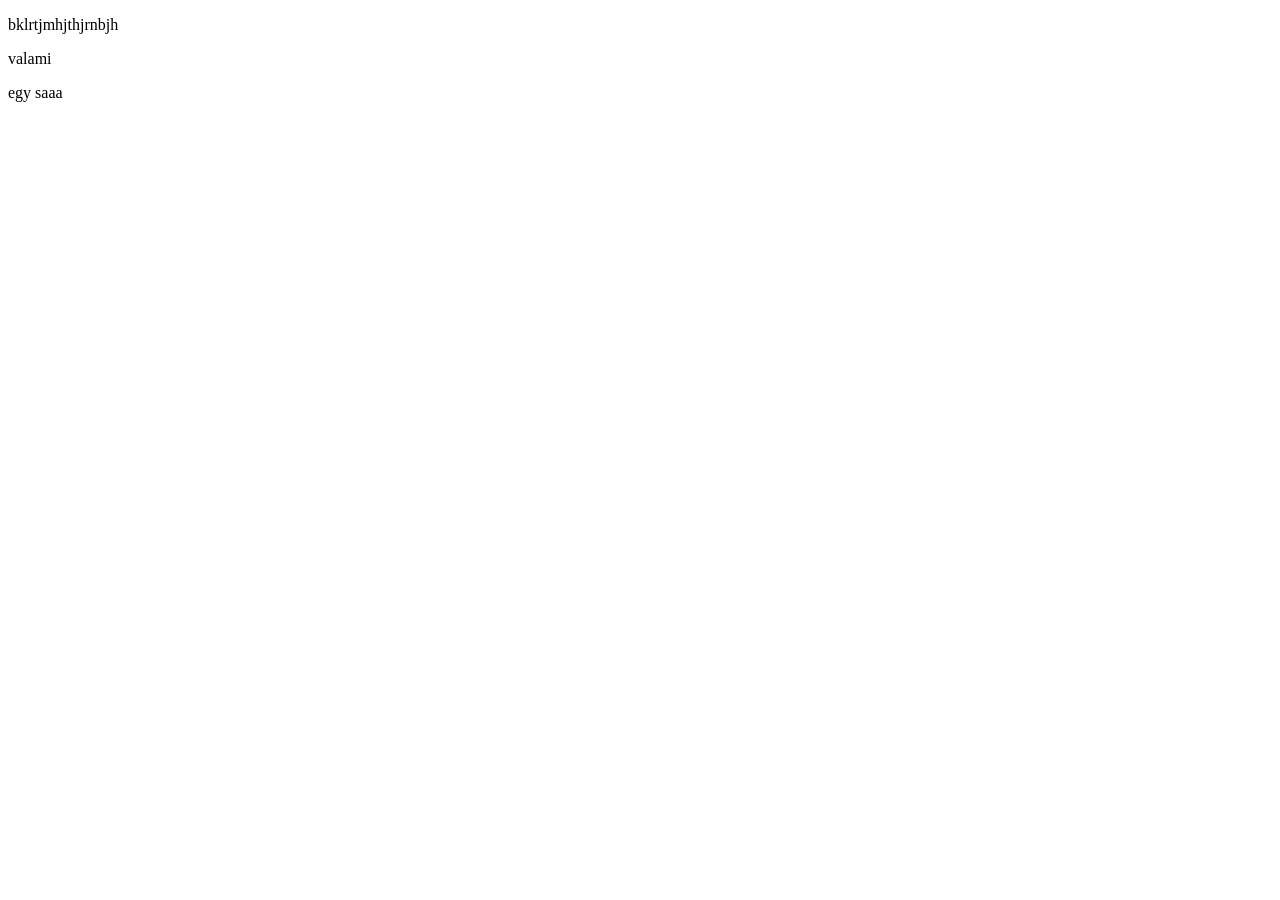
==== index.html @ 7c6e290a "alma" ====
<!DOCTYPE html>
<html lang="en">
<head>
    <meta charset="UTF-8">
    <meta name="viewport" content="width=device-width, initial-scale=1.0">
    <title>Document</title>
</head>
<body>
    <p>bklrtjmhjthjrnbjh</p>
    <p>valami</p>
    <p>egy saaa</p>
</body>
</html>
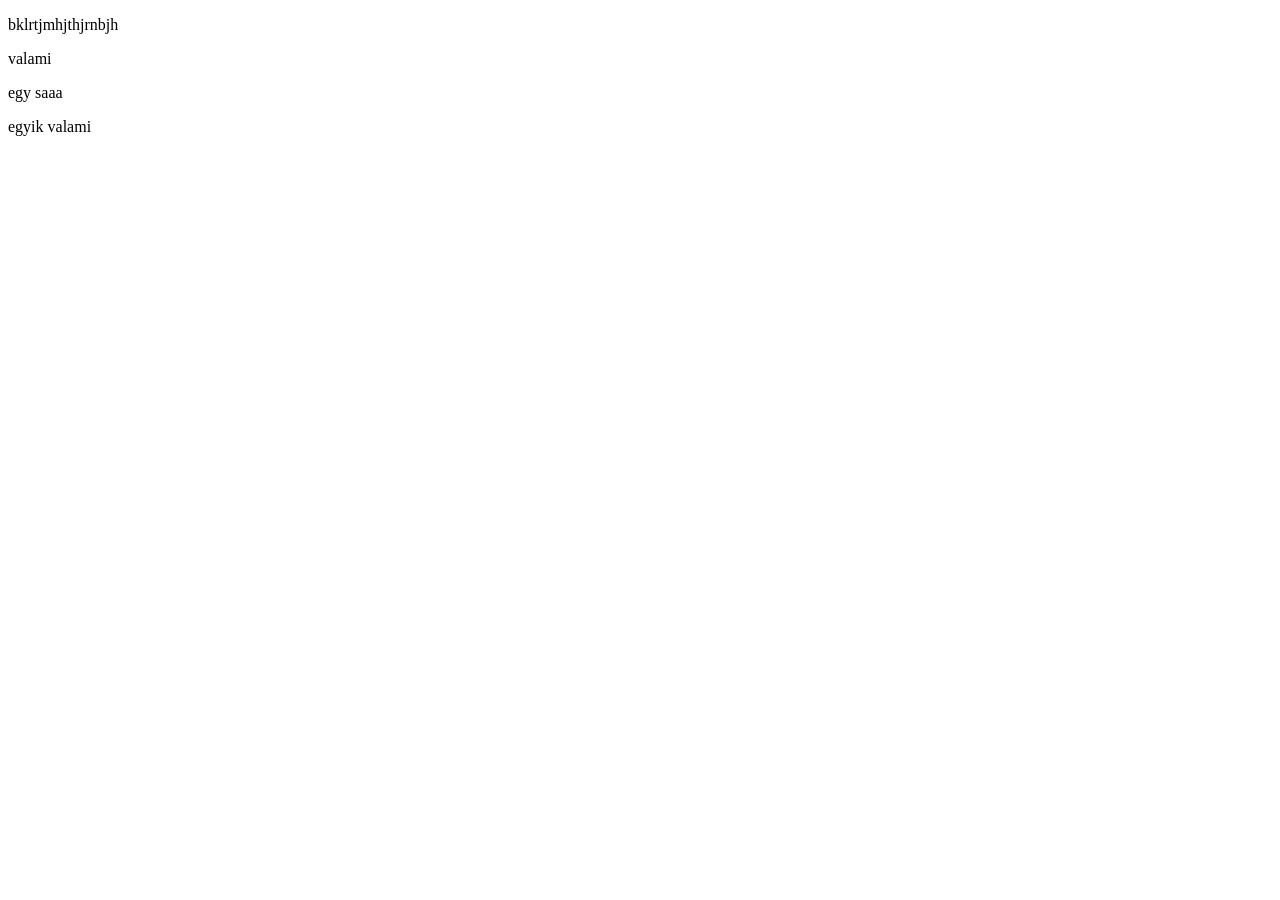
==== commit 17c21be9: "Merge branch 'main' of https://github.com/Brigi-afk/kozos_munka_csabival" ====
--- a/index.html
+++ b/index.html
@@ -9,5 +9,6 @@
     <p>bklrtjmhjthjrnbjh</p>
     <p>valami</p>
     <p>egy saaa</p>
+    <p>egyik valami</p>
 </body>
 </html>
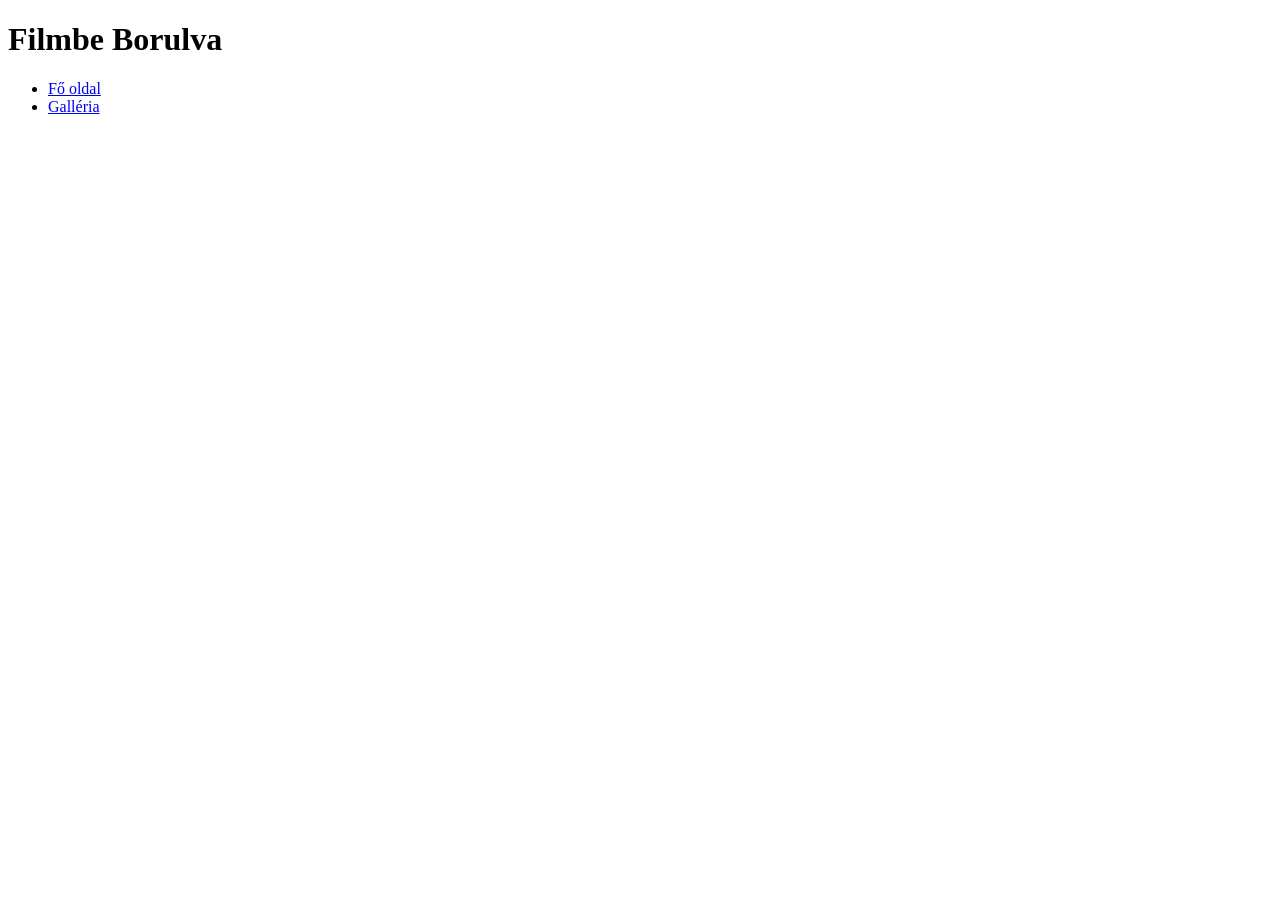
==== commit 1f85d685: "galleria es index elkezdese" ====
--- a/index.html
+++ b/index.html
@@ -6,9 +6,28 @@
     <title>Document</title>
 </head>
 <body>
-    <p>bklrtjmhjthjrnbjh</p>
-    <p>valami</p>
-    <p>egy saaa</p>
-    <p>egyik valami</p>
+    <main>
+        <header>
+            <h1>Filmbe Borulva</h1>
+        </header>
+        <nav>
+            <ul>
+                <li><a href="index.html">Fő oldal</a></li>
+                <li><a href="galleria.html">Galléria</a></li>
+            </ul>
+        </nav>
+        <aside>
+            <div class="bal">
+
+            </div>
+        </aside>
+        <article></article>
+        <aside>
+            <div class="jobb">
+                
+            </div>
+        </aside>
+        <footer></footer>
+    </main>
 </body>
 </html>
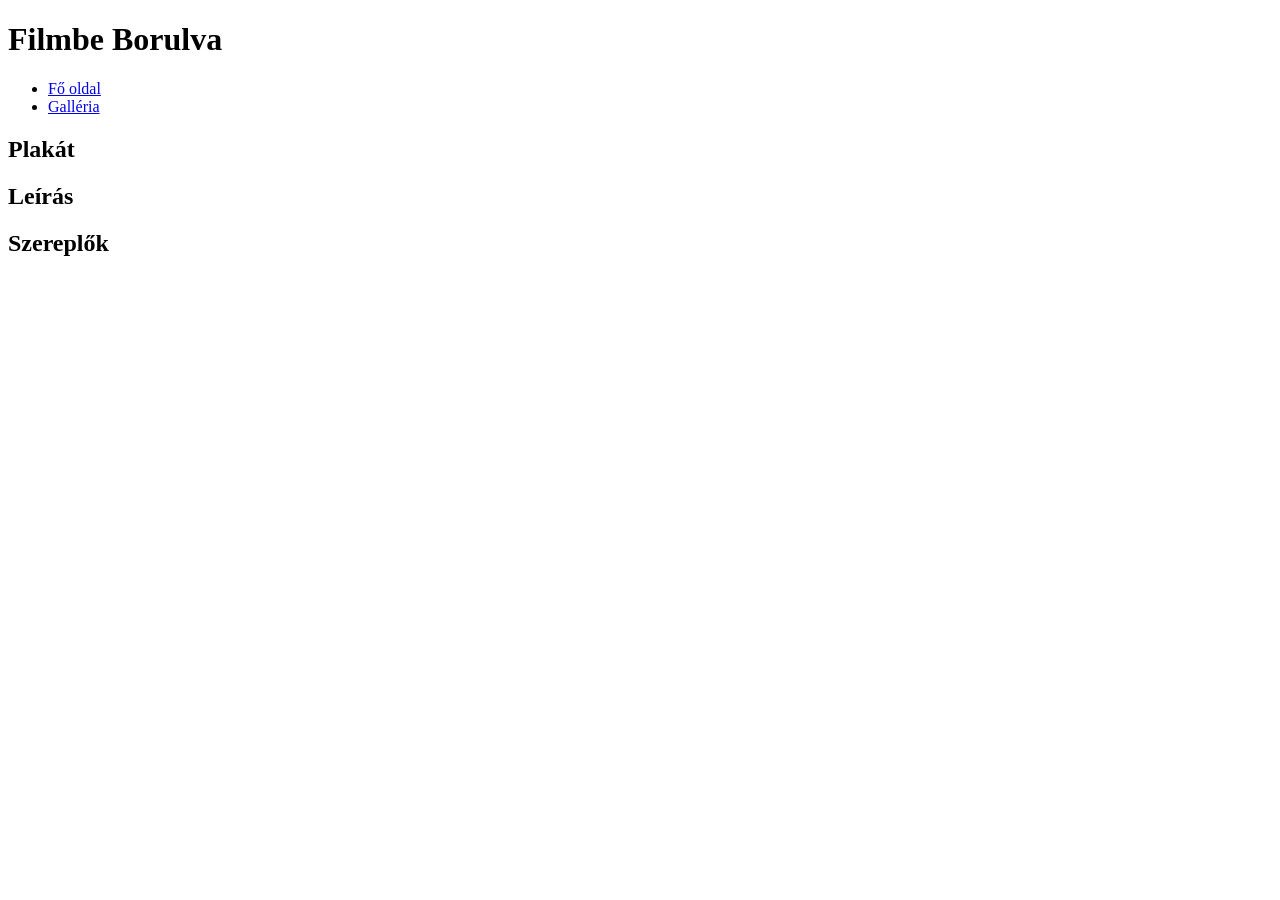
==== commit 27cca0bc: "index cím adás és index css létrehozása" ====
--- a/index.html
+++ b/index.html
@@ -18,13 +18,15 @@
         </nav>
         <aside>
             <div class="bal">
-
+                <h2>Plakát</h2>
             </div>
         </aside>
-        <article></article>
+        <article>
+            <h2>Leírás</h2>
+        </article>
         <aside>
             <div class="jobb">
-                
+                <h2>Szereplők</h2>
             </div>
         </aside>
         <footer></footer>
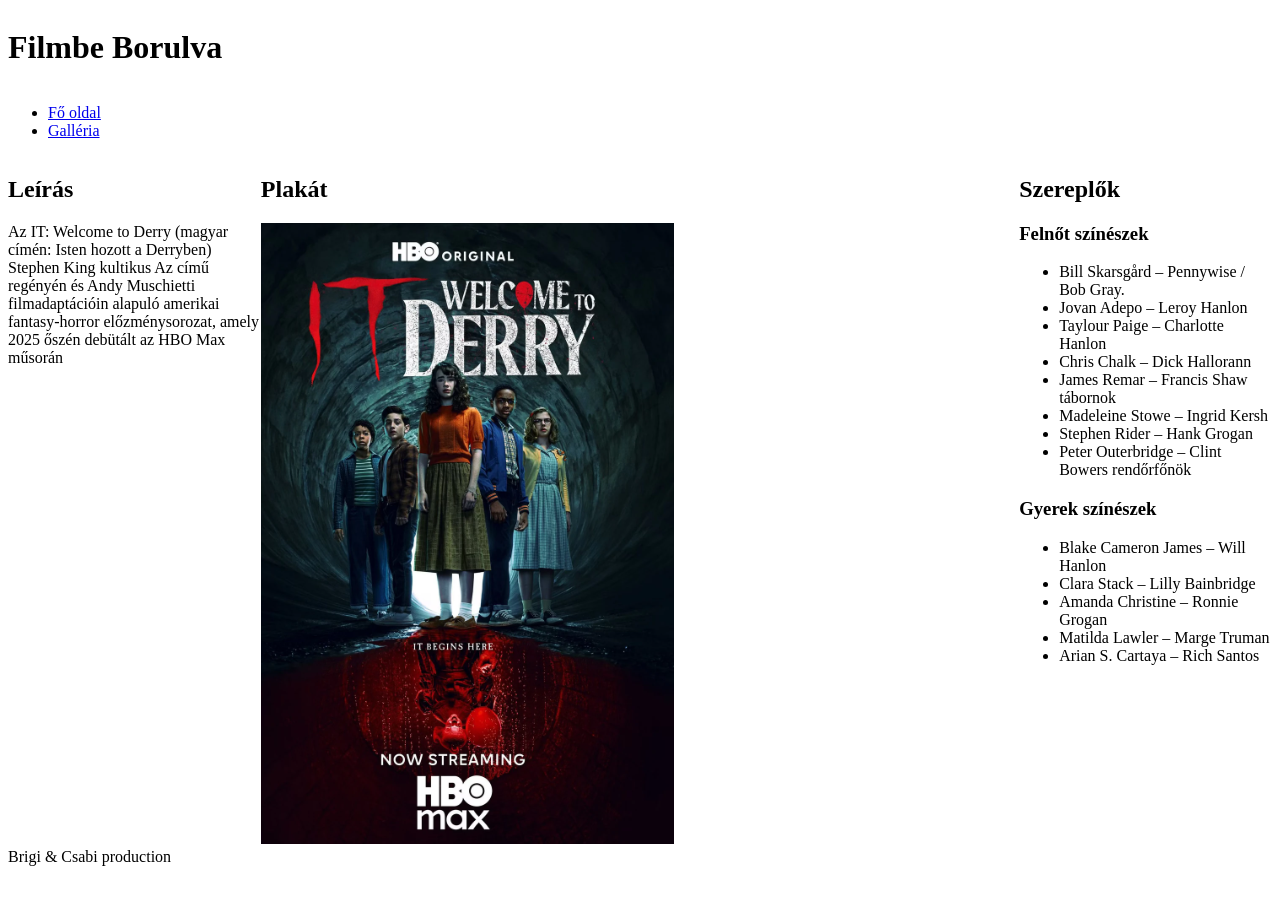
==== commit 6f8bbc1f: "index html neg csinálása és css elkezdése" ====
--- a/index.html
+++ b/index.html
@@ -1,10 +1,13 @@
 <!DOCTYPE html>
 <html lang="en">
+
 <head>
     <meta charset="UTF-8">
     <meta name="viewport" content="width=device-width, initial-scale=1.0">
+    <link rel="stylesheet" href="index.css">
     <title>Document</title>
 </head>
+
 <body>
     <main>
         <header>
@@ -18,18 +21,44 @@
         </nav>
         <aside>
             <div class="bal">
-                <h2>Plakát</h2>
-            </div>
+                <h2>Leírás</h2>
+                <p>
+                    Az IT: Welcome to Derry (magyar címén: Isten hozott a Derryben) Stephen King kultikus Az című
+                    regényén és Andy Muschietti filmadaptációin alapuló amerikai fantasy-horror előzménysorozat, amely
+                    2025 őszén debütált az HBO Max műsorán
+                </p>
         </aside>
         <article>
-            <h2>Leírás</h2>
+            <h2>Plakát</h2>
+            <img src="kepek/Képernyőkép 2026-11-11 150943.png" alt="Az című film">
+            </div>
         </article>
         <aside>
             <div class="jobb">
                 <h2>Szereplők</h2>
+                <h3>Felnőt színészek</h3>
+                <ul>
+                    <li>Bill Skarsgård – Pennywise / Bob Gray.</li>
+                    <li>Jovan Adepo – Leroy Hanlon</li>
+                    <li>Taylour Paige – Charlotte Hanlon</li>
+                    <li>Chris Chalk – Dick Hallorann</li>
+                    <li>James Remar – Francis Shaw tábornok</li>
+                    <li>Madeleine Stowe – Ingrid Kersh</li>
+                    <li>Stephen Rider – Hank Grogan</li>
+                    <li>Peter Outerbridge – Clint Bowers rendőrfőnök</li>
+                </ul>
+                <h3>Gyerek színészek</h3>
+                <ul>
+                    <li>Blake Cameron James – Will Hanlon</li>
+                    <li>Clara Stack – Lilly Bainbridge</li>
+                    <li>Amanda Christine – Ronnie Grogan</li>
+                    <li>Matilda Lawler – Marge Truman</li>
+                    <li>Arian S. Cartaya – Rich Santos</li>
+                </ul>
             </div>
         </aside>
-        <footer></footer>
+        <footer>Brigi & Csabi production</footer>
     </main>
 </body>
+
 </html>
--- a/index.css
+++ b/index.css
@@ -0,0 +1,33 @@
+body{
+    box-sizing: border-box;
+}
+main{
+    display: grid;
+    grid-template-columns: 1fr 3fr 1fr;
+    grid-template-areas: "h h h"
+                        "n n n"
+                        "j ar b"
+                        "f f f";
+}
+
+header{
+    grid-area: h;
+}
+
+nav{
+    grid-area: n;
+}
+
+.jobb{
+    grid-area: j;
+}
+
+article{
+    grid-area: ar;
+}
+.bal{
+    grid-area: b;
+}
+footer{
+    grid-area: f;
+}
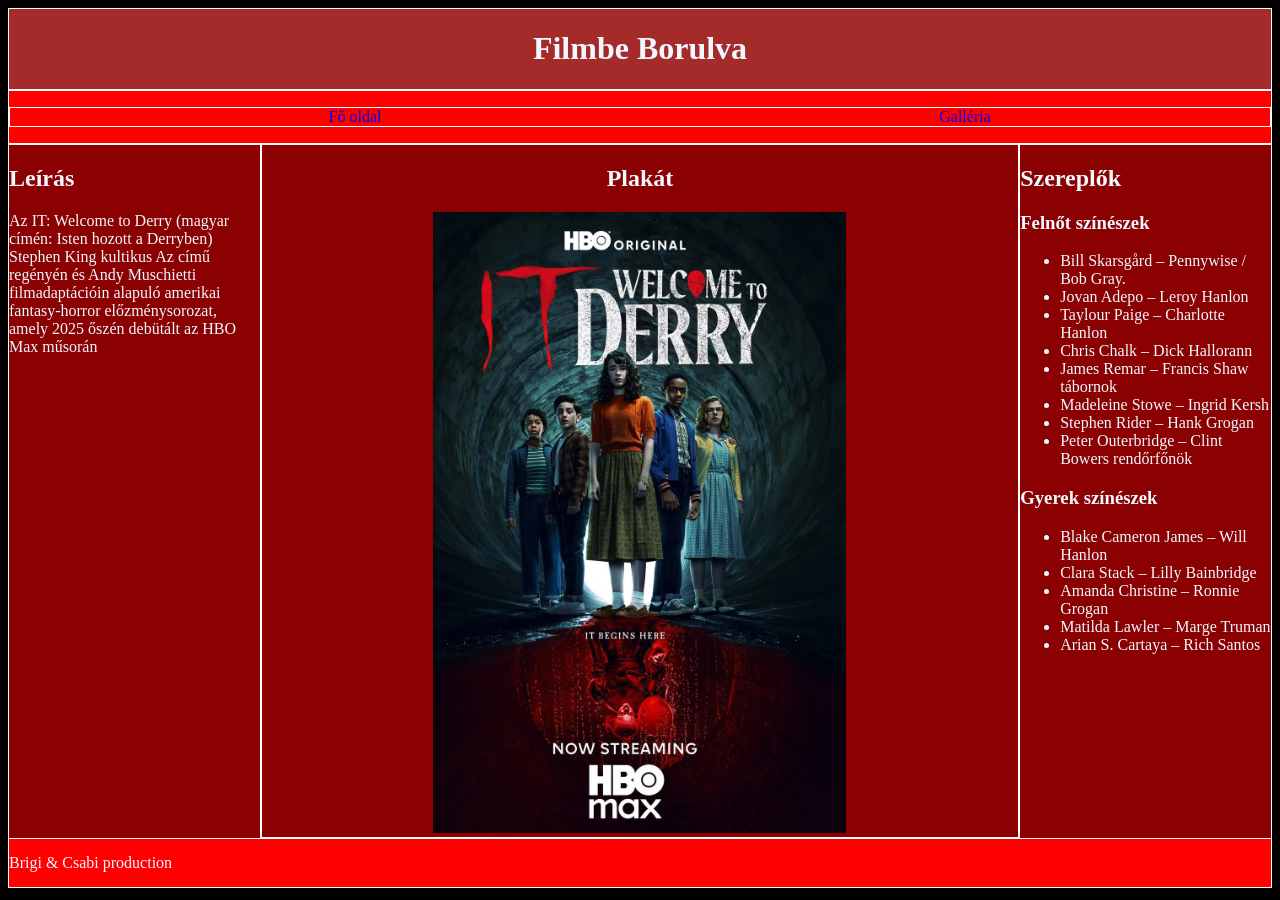
==== commit 13e87cf1: "html css felkesz alapot" ====
--- a/index.html
+++ b/index.html
@@ -5,7 +5,7 @@
     <meta charset="UTF-8">
     <meta name="viewport" content="width=device-width, initial-scale=1.0">
     <link rel="stylesheet" href="index.css">
-    <title>Document</title>
+    <title>Fő oldal</title>
 </head>
 
 <body>
--- a/index.css
+++ b/index.css
@@ -1,5 +1,7 @@
 body{
     box-sizing: border-box;
+    background-color: black;
+    color: aliceblue;
 }
 main{
     display: grid;
@@ -8,26 +10,62 @@
                         "n n n"
                         "j ar b"
                         "f f f";
+    font-family: 'Times New Roman', Times, serif;
 }
 
 header{
     grid-area: h;
+    background-color: brown;
+    border: 1px white solid;
+}
+
+header h1{
+    text-align: center;
 }
 
 nav{
     grid-area: n;
+    background-color: red;
+    border: 1px white solid;
+}
+
+nav ul{
+    display:  grid;
+    grid-template-columns: 1fr 1fr;
+    list-style-type: none;
+    text-align: center;
+    border: 1px white solid;
+}
+
+nav ul a{
+    text-decoration: none;
 }
 
 .jobb{
     grid-area: j;
+    background-color: darkred;
+    border: 1px white solid;
+    width: 40% 0;
+    height: 100%;
 }
 
 article{
     grid-area: ar;
+    text-align: center;
+    background-color: darkred;
+    border: 1px white solid;
 }
+
 .bal{
     grid-area: b;
+    background-color: darkred;
+    border: 1px white solid;
+    width: 40% 0;
+    height: 100%;
 }
 footer{
     grid-area: f;
+    background-color: red;
+    border: 1px white solid;
+     padding: 15px 0;
 }
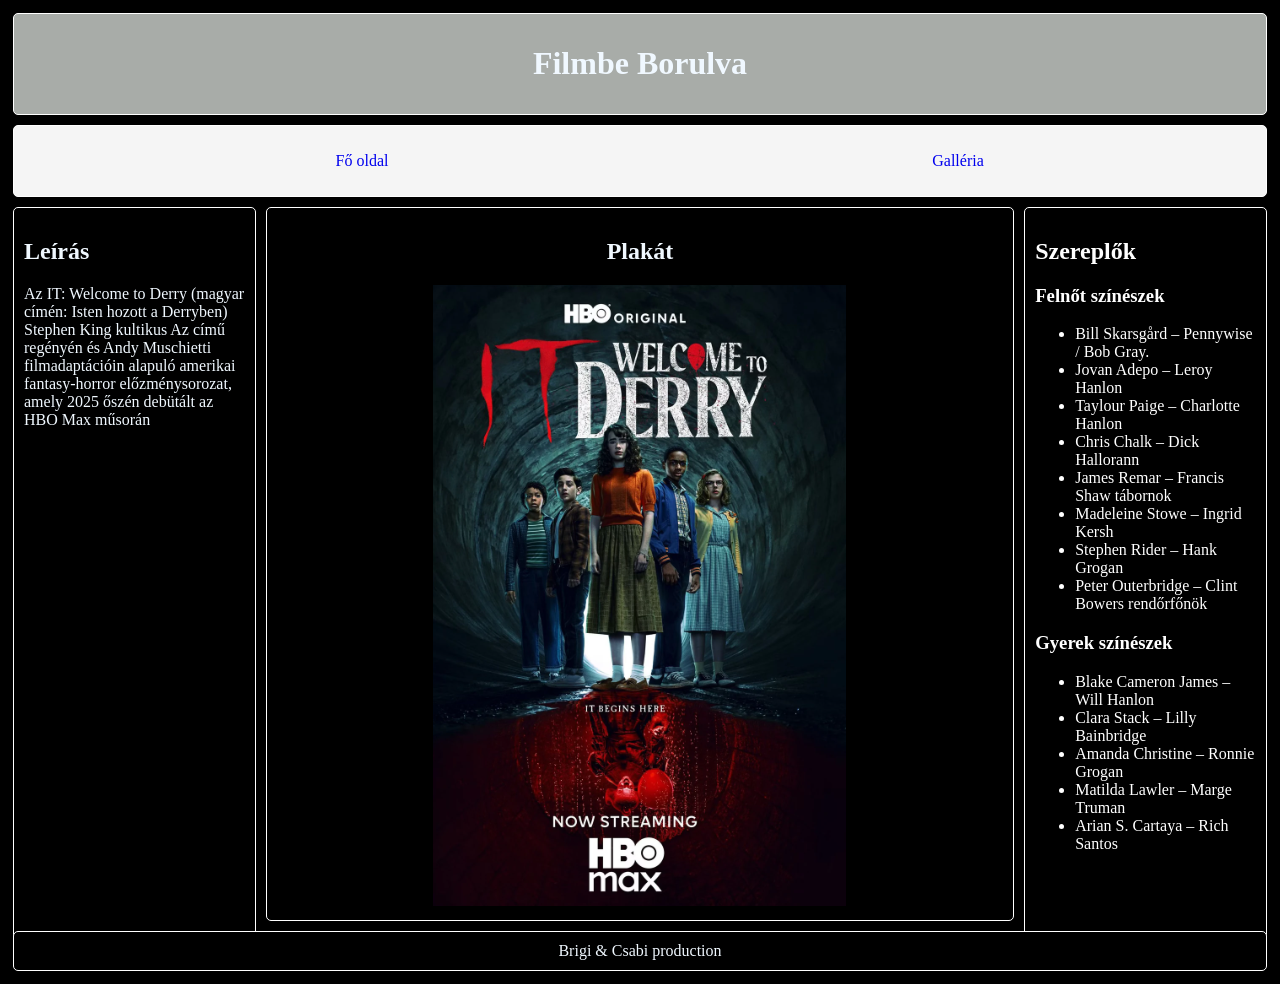
==== commit b0c6f34d: "magyar nyelv" ====
--- a/index.html
+++ b/index.html
@@ -1,5 +1,5 @@
 <!DOCTYPE html>
-<html lang="en">
+<html lang="hu">
 
 <head>
     <meta charset="UTF-8">
--- a/index.css
+++ b/index.css
@@ -15,8 +15,11 @@
 
 header{
     grid-area: h;
-    background-color: brown;
+    background-color: rgb(168, 172, 168);
     border: 1px white solid;
+    border-radius: 5px;
+    margin: 5px;
+    padding: 10px;
 }
 
 header h1{
@@ -25,8 +28,11 @@
 
 nav{
     grid-area: n;
-    background-color: red;
+    background-color: whitesmoke;
     border: 1px white solid;
+    border-radius: 5px;
+    margin: 5px;
+    padding: 10px;
 }
 
 nav ul{
@@ -34,38 +40,56 @@
     grid-template-columns: 1fr 1fr;
     list-style-type: none;
     text-align: center;
-    border: 1px white solid;
 }
 
 nav ul a{
     text-decoration: none;
 }
 
+a:hover {
+  background-color: rgb(235, 190, 172);
+  font-size: 18px;
+  border-radius: 5px;
+}
+
 .jobb{
     grid-area: j;
-    background-color: darkred;
+    background-color: black;
     border: 1px white solid;
+    border-radius: 5px;
+    margin: 5px;
+    padding: 10px;
     width: 40% 0;
     height: 100%;
+    color: white;
 }
 
 article{
     grid-area: ar;
     text-align: center;
-    background-color: darkred;
+    background-color: black;
     border: 1px white solid;
+    border-radius: 5px;
+    margin: 5px;
+    padding: 10px;
 }
 
 .bal{
     grid-area: b;
-    background-color: darkred;
+    background-color: black;
+    border-radius: 5px;
+    margin: 5px;
+    padding: 10px;
     border: 1px white solid;
     width: 40% 0;
     height: 100%;
 }
 footer{
     grid-area: f;
-    background-color: red;
+    background-color: black;
     border: 1px white solid;
-     padding: 15px 0;
+    border-radius: 5px;
+    margin: 5px;
+    padding: 10px;
+    text-align: center;
 }
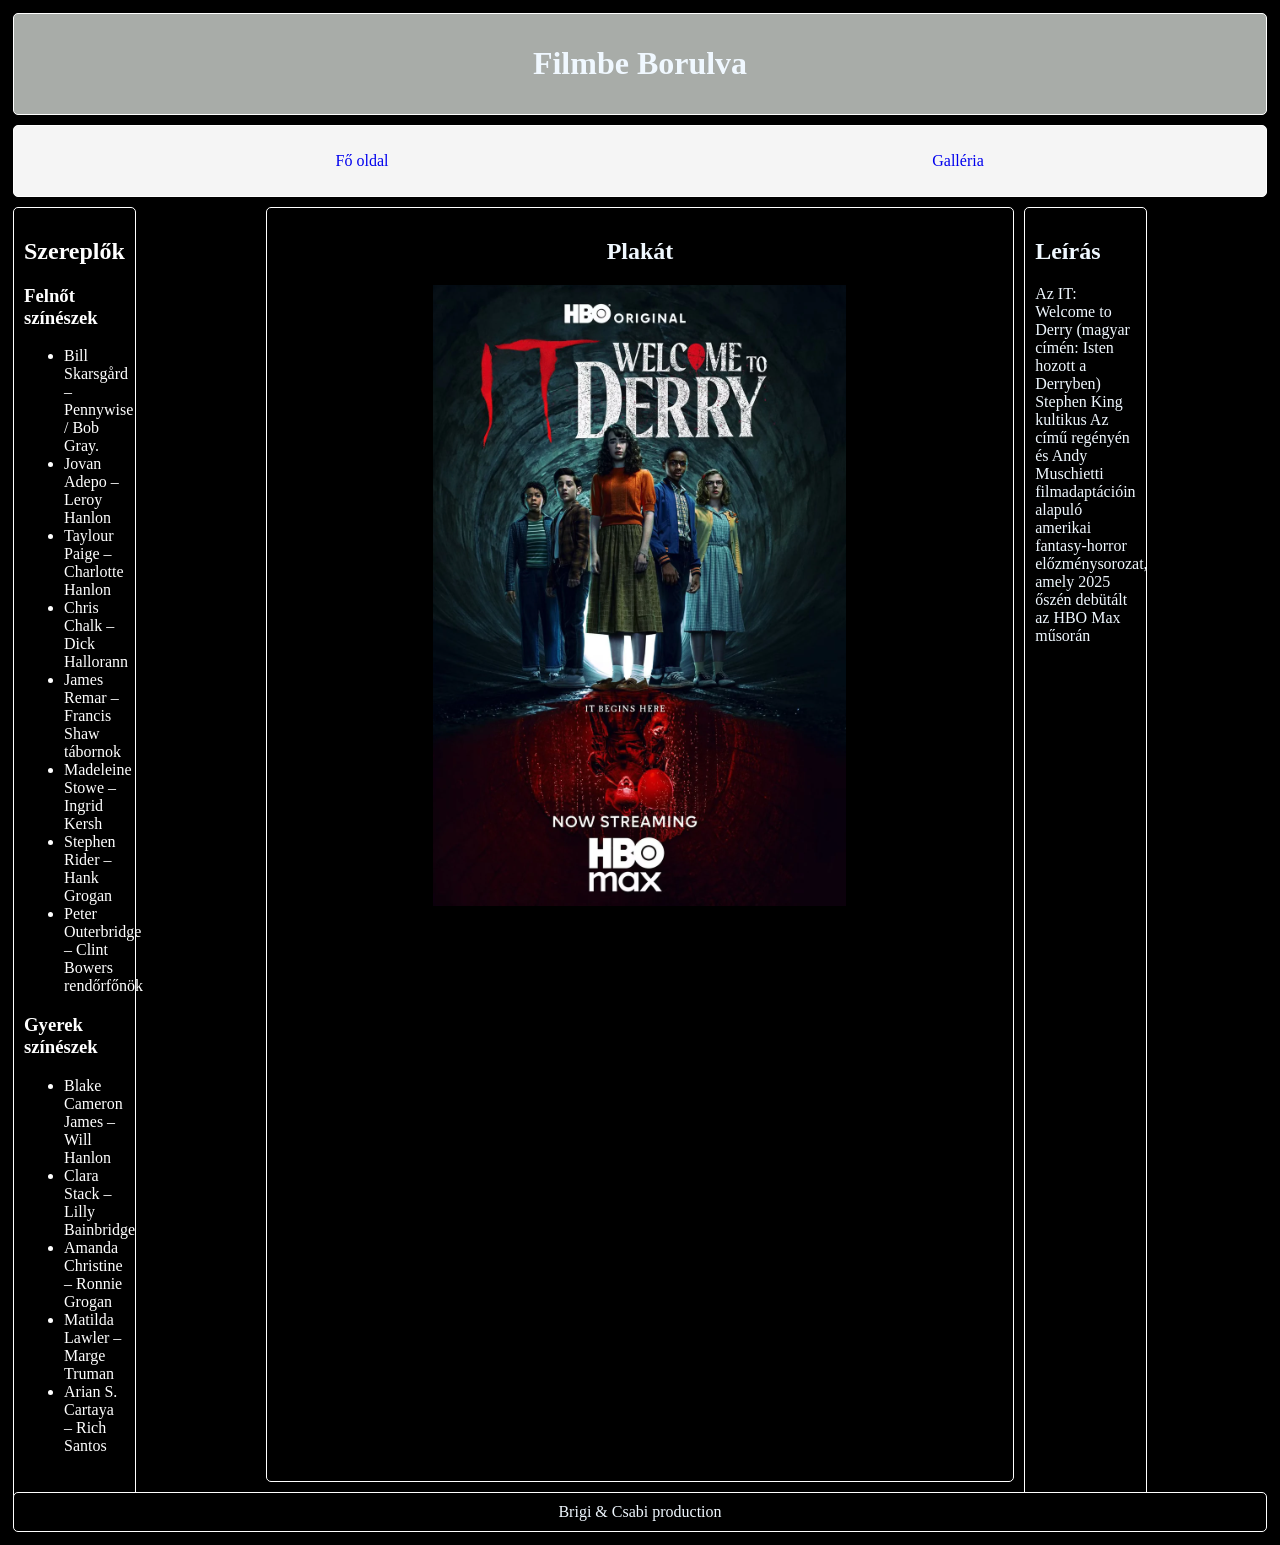
==== commit 6b2634ac: "validator" ====
--- a/index.html
+++ b/index.html
@@ -19,22 +19,23 @@
                 <li><a href="galleria.html">Galléria</a></li>
             </ul>
         </nav>
-        <aside>
-            <div class="bal">
+        <aside  class="bal">
+            <div>
                 <h2>Leírás</h2>
                 <p>
                     Az IT: Welcome to Derry (magyar címén: Isten hozott a Derryben) Stephen King kultikus Az című
                     regényén és Andy Muschietti filmadaptációin alapuló amerikai fantasy-horror előzménysorozat, amely
                     2025 őszén debütált az HBO Max műsorán
                 </p>
+            </div>
         </aside>
         <article>
             <h2>Plakát</h2>
-            <img src="kepek/Képernyőkép 2026-11-11 150943.png" alt="Az című film">
-            </div>
+            <img src="kepek/az.png" alt="Az című film">
+
         </article>
-        <aside>
-            <div class="jobb">
+        <aside class="jobb">
+            <div >
                 <h2>Szereplők</h2>
                 <h3>Felnőt színészek</h3>
                 <ul>
--- a/index.css
+++ b/index.css
@@ -59,7 +59,7 @@
     border-radius: 5px;
     margin: 5px;
     padding: 10px;
-    width: 40% 0;
+    width: 40% ;
     height: 100%;
     color: white;
 }
@@ -81,7 +81,7 @@
     margin: 5px;
     padding: 10px;
     border: 1px white solid;
-    width: 40% 0;
+    width: 40% ;
     height: 100%;
 }
 footer{
